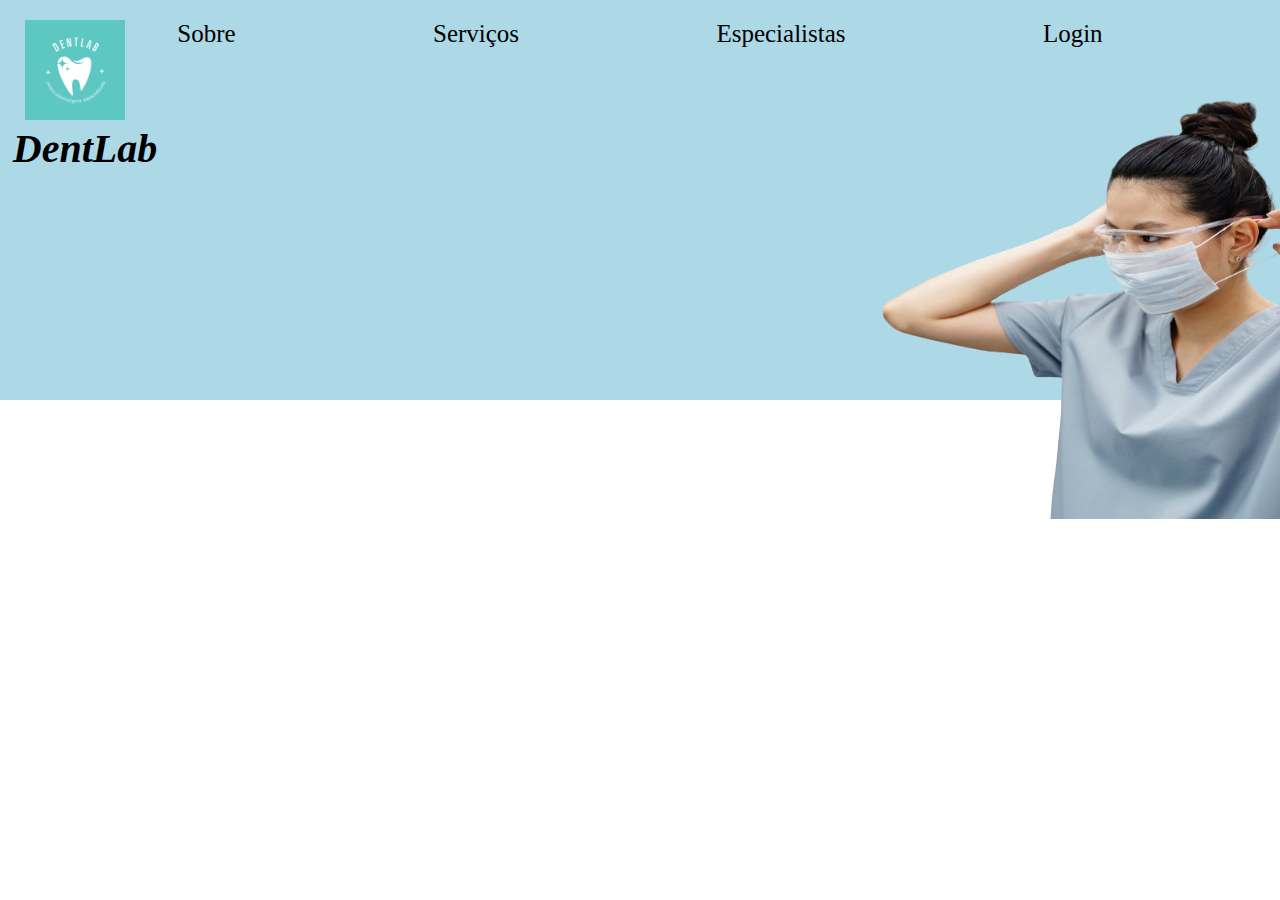
==== index.html @ ee5708bd "Add files via upload" ====
<!DOCTYPE html>
<html lang="pt-br">

<head>
    <meta charset="UTF-8">
    <meta name="viewport" content="width=device-width, initial-scale=1.0">
    <title>Home</title>
    <link rel="stylesheet" href="index.css">
</head>

<body>

    <div class="topoPagina">
        <!--Div cor azul do topo da página-->
    </div>

    <nav>
        <div class="menuSup">
            <a href="Sobre.html">Sobre</a>
            <a href="Serviços.html">Serviços</a>
            <a href="Especialistas.html">Especialistas</a>
            <a href="Login.html">Login</a>
        </div>
    </nav>

        <div class="logo">
            <a href="index.html"><img src="Logo dentista verde.png"
                    alt="logo da clinica com desenho de um dente e um texto escrito o nome da clínica"></a>
        </div>

        <h1>DentLab</h1>

        <div class="imgCapa">
            <img src="dentista.png" alt="Foto de dentista">

        </div>



</body>

</html>
---- index.css ----
body {
    padding: 0;
    margin: 0;
}

.topoPagina {
    width: 100%;
    height: 400px;
    background-color: lightblue;
    display: flex;
    margin-top: 0%;
}

.logo {
    display: flex;
    width: 10px;
    height: 100px;
    align-items: right;
    text-align: right;
    margin-left: 25px;
    margin-top: -50px;
}

h1 {
    text-align: left;
    margin-top: 5px;
    margin-left: 1%;
    display: flex;
    font-style: italic;
    font-size: 40px;
}

a {
    text-decoration: none;
    font-style: dramaturg;
    font-size: 25px;
    color: black;
    font-style: normal;
    display: flex;
    cursor: pointer;        
}

a:hover {
    color: blueviolet;
    font-size: 26px;
}

.menuSup{
    text-align: justify;
    justify-content: space-evenly;
    margin-top: -380px;
    width: 100%;
    height: 50px;
    display: flex;
    gap: 20px;
    margin-right: 50px;
}

.imgCapa{
    max-width: 400px;
    max-height: 500px;
    margin-left: 69%;
    display: flex;
    margin-top: -180px;
    
}
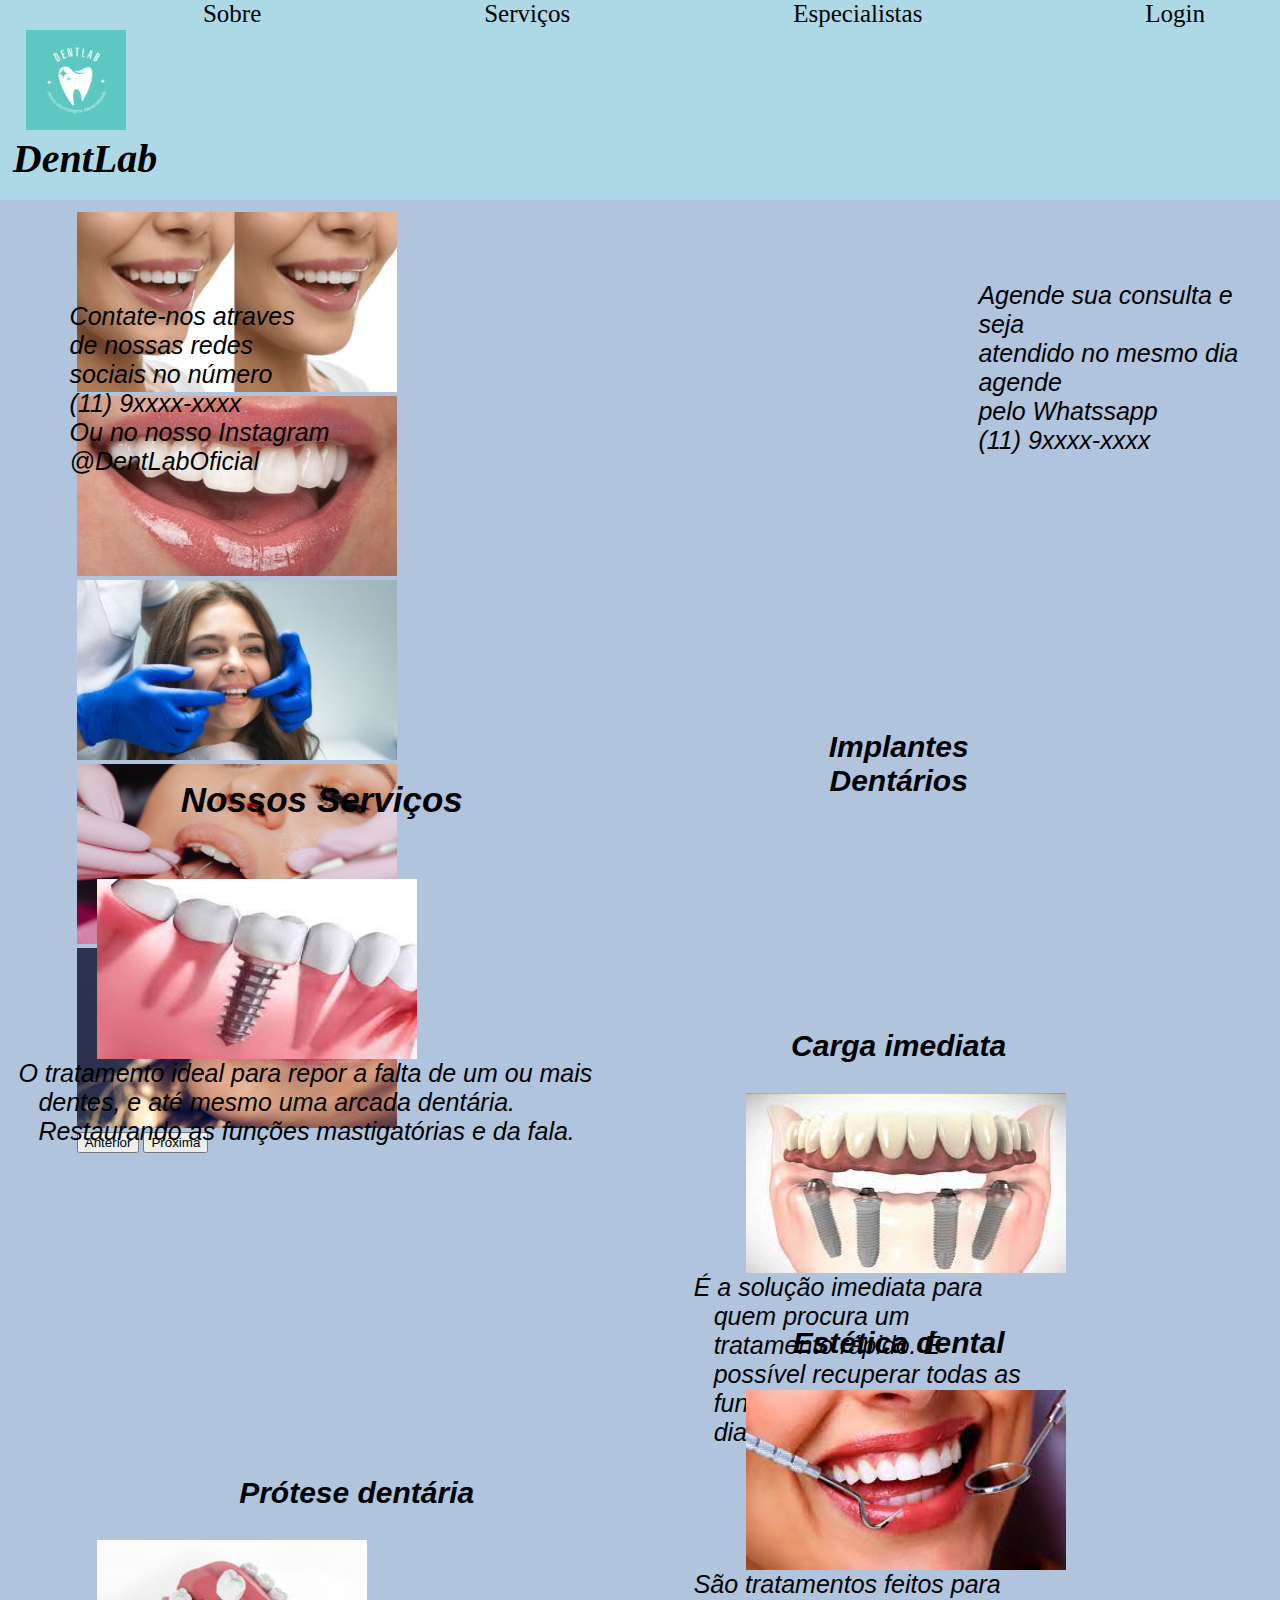
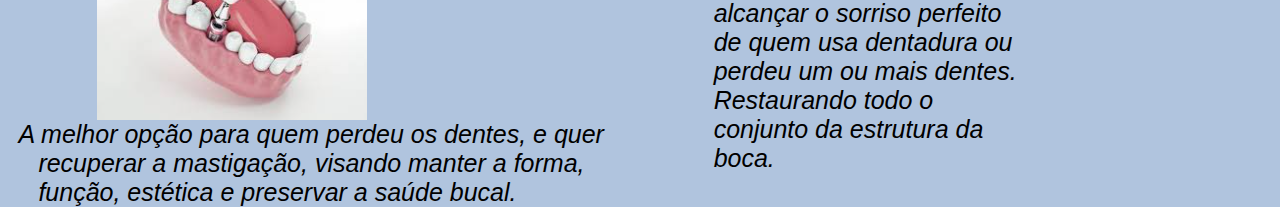
==== commit aae61888: "Rev_1" ====
--- a/index.html
+++ b/index.html
@@ -5,10 +5,16 @@
     <meta charset="UTF-8">
     <meta name="viewport" content="width=device-width, initial-scale=1.0">
     <title>Home</title>
+    <link href="https://cdn.jsdelivr.net/npm/bootstrap@5.3.2/dist/css/bootstrap.min.css" rel="stylesheet"
+        integrity="sha384-T3c6CoIi6uLrA9TneNEoa7RxnatzjcDSCmG1MXxSR1GAsXEV/Dwwykc2MPK8M2HN" crossorigin="anonymous">
+    <meta name="viewport" content="width=device-width, initial-scale=1">
     <link rel="stylesheet" href="index.css">
 </head>
 
 <body>
+    <script src="https://cdn.jsdelivr.net/npm/bootstrap@5.3.2/dist/js/bootstrap.bundle.min.js"
+        integrity="sha384-C6RzsynM9kWDrMNeT87bh95OGNyZPhcTNXj1NW7RuBCsyN/o0jlpcV8Qyq46cDfL"
+        crossorigin="anonymous"></script>
 
     <div class="topoPagina">
         <!--Div cor azul do topo da página-->
@@ -16,24 +22,112 @@
 
     <nav>
         <div class="menuSup">
-            <a href="Sobre.html">Sobre</a>
-            <a href="Serviços.html">Serviços</a>
-            <a href="Especialistas.html">Especialistas</a>
-            <a href="Login.html">Login</a>
+            <a href="paginaEmConstrucao.html">Sobre</a>
+            <a href="paginaEmConstrucao.html">Serviços</a>
+            <a href="paginaEmConstrucao.html">Especialistas</a>
+            <a href="paginaEmConstrucao.html">Login</a>
         </div>
     </nav>
 
-        <div class="logo">
-            <a href="index.html"><img src="Logo dentista verde.png"
-                    alt="logo da clinica com desenho de um dente e um texto escrito o nome da clínica"></a>
+    <div class="logo">
+        <a href="index.html"><img src="Logo dentista verde.png"
+                alt="logo da clinica com desenho de um dente e um texto escrito o nome da clínica"></a>
+    </div>
+
+    <h1>DentLab</h1>
+
+    <section class="container">
+        <div id="carouselExampleAutoplaying" class="carousel slide" data-bs-ride="carousel">
+            <div class="carousel-inner">
+                <div class="carousel-item active">
+                    <img src="slide1.jpg" class="d-block w-100" alt="slide 1">
+                </div>
+                <div class="carousel-item">
+                    <img src="slide2.jpg" class="d-block w-100" alt="slide 2">
+                </div>
+                <div class="carousel-item">
+                    <img src="slide3.jpg" class="d-block w-100" alt="slide 3">
+                </div>
+                <div class="carousel-item">
+                    <img src="slide4.jpg" class="d-block w-100" alt="slide 4">
+                </div>
+                <div class="carousel-item">
+                    <img src="slide5.jpg" class="d-block w-100" alt="slide 5">
+                </div>
+            </div>
+            <button class="carousel-control-prev" type="button" data-bs-target="#carouselExampleAutoplaying"
+                data-bs-slide="prev">
+                <span class="carousel-control-prev-icon" aria-hidden="true"></span>
+                <span class="visually-hidden">Anterior</span>
+            </button>
+            <button class="carousel-control-next" type="button" data-bs-target="#carouselExampleAutoplaying"
+                data-bs-slide="next">
+                <span class="carousel-control-next-icon" aria-hidden="true"></span>
+                <span class="visually-hidden">Próxima</span>
+            </button>
+        </div>
+    </section>
+
+    <div class="lateralEsquerda">
+        <p>Contate-nos atraves <br>
+            de nossas redes <br>
+            sociais no número <br>
+            (11) 9xxxx-xxxx<br>
+            Ou no nosso Instagram <br>
+            @DentLabOficial</p>
+    </div>
+
+    <div class="lateralDireita">
+        <p>Agende sua consulta e seja <br>atendido no mesmo dia agende <br> pelo Whatssapp <br> (11) 9xxxx-xxxx</p><br>
+
+    </div>
+
+    <div class="gradeServicos">
+
+        <div class="topo"><h2> Nossos Serviços</h2></div>
+        
+
+        <div id="img1">
+            <h3>Implantes Dentários</h3>
         </div>
 
-        <h1>DentLab</h1>
+        <div class="imgImplantes">
+            <a href="index.html"><img src="Implantes Dentários.jpg"
+                    alt="logo da clinica com desenho de um dente e um texto escrito o nome da clínica"></a>
+            <p>O tratamento ideal para repor a falta de um ou mais dentes,
+                e até mesmo uma arcada dentária.
+                Restaurando as funções mastigatórias e da fala.</p>
+        </div>
 
-        <div class="imgCapa">
-            <img src="dentista.png" alt="Foto de dentista">
+        <div id="img2">
+            <h3>Carga imediata</h3>
+            <a href="index.html"><img src="cargaImediata.jpg"
+                    alt="logo da clinica com desenho de um dente e um texto escrito o nome da clínica"></a>
+
+            <p>É a solução imediata para quem procura um tratamento rápido.
+                É possível recuperar todas as funções dentárias em até 7 dias.</p>
 
         </div>
+        <div id="img">
+            <h3>Prótese dentária</h3>
+            <a href="index.html"><img src="proteseDentária.jpg"
+                    alt="logo da clinica com desenho de um dente e um texto escrito o nome da clínica"></a>
+
+            <p>A melhor opção para quem perdeu os dentes, e quer recuperar a
+                mastigação, visando manter a forma, função, estética
+                e preservar a saúde bucal.</p>
+        </div>
+
+        <div id="img4">
+            <h3>Estética dental</h3>
+            <a href="index.html"><img src="estéticaDental.jpg"
+                    alt="logo da clinica com desenho de um dente e um texto escrito o nome da clínica"></a>
+
+            <p>São tratamentos feitos para alcançar o sorriso perfeito de quem usa
+                dentadura ou perdeu um ou mais dentes. Restaurando todo o conjunto
+                da estrutura da boca.</p>
+        </div>
+    </div>
 
 
 
--- a/index.css
+++ b/index.css
@@ -1,11 +1,12 @@
 body {
     padding: 0;
     margin: 0;
+    background-color: #B0C4DE;
 }
 
 .topoPagina {
     width: 100%;
-    height: 400px;
+    height:200px;
     background-color: lightblue;
     display: flex;
     margin-top: 0%;
@@ -18,7 +19,7 @@
     align-items: right;
     text-align: right;
     margin-left: 25px;
-    margin-top: -50px;
+    margin-top: -20px;
 }
 
 h1 {
@@ -28,6 +29,49 @@
     display: flex;
     font-style: italic;
     font-size: 40px;
+
+}
+
+
+h2{
+    font-size: 35px;
+    font-family: Arial, Helvetica, sans-serif;
+    font-style: italic;
+    color: black;
+    display: block;
+    margin-top: 100px;
+    text-align: center;
+    align-items: center;
+ 
+    gap: 50px;
+    margin-left: -20px;
+}
+
+
+h3{
+    font-size: 30px;
+    font-family: Arial, Helvetica, sans-serif;
+    font-style: italic;
+    color: black;
+    display: block;
+    margin-top: 300px;
+    text-align: center;
+    gap: 50px;
+    margin-left: 50px;
+}
+
+p{
+    font-size: 25px;
+    font-family: Arial, Helvetica, sans-serif;
+    font-style: italic;
+    color: black;
+    display: inline;
+    margin-top: 300px;
+    text-align: left;
+    align-items: left;
+    justify-content: left;
+    gap: 50px;
+    margin-left: -20px;
 }
 
 a {
@@ -37,7 +81,8 @@
     color: black;
     font-style: normal;
     display: flex;
-    cursor: pointer;        
+    cursor: pointer;
+    margin-left: 10%;
 }
 
 a:hover {
@@ -45,10 +90,10 @@
     font-size: 26px;
 }
 
-.menuSup{
+.menuSup {
     text-align: justify;
     justify-content: space-evenly;
-    margin-top: -380px;
+    margin-top: -200px;
     width: 100%;
     height: 50px;
     display: flex;
@@ -56,11 +101,115 @@
     margin-right: 50px;
 }
 
-.imgCapa{
-    max-width: 400px;
-    max-height: 500px;
-    margin-left: 69%;
-    display: flex;
-    margin-top: -180px;
-    
+#carouselExampleAutoplaying {
+
+    margin-left: 10%;
+    margin-right: 10%;
+    justify-content: space-evenly;
+    margin-top: 30px;
+    carousel-control-color: white;
+    carousel-control-width: 15%;
+    carousel-control-opacity: .9;
+    carousel-control-hover-opacity: .9;
+    carousel-control-transition: opacity .15s ease;
+
+    carousel-indicator-width: 30px;
+    carousel-indicator-height: 3px;
+    carousel-indicator-hit-area-height: 10px;
+    carousel-indicator-spacer: 3px;
+    carousel-indicator-opacity: .5;
+    carousel-indicator-active-bg: white;
+    carousel-indicator-active-opacity: 1;
+    carousel-indicator-transition: opacity .6s ease;
+
+    carousel-caption-width: 70%;
+    carousel-caption-color: white;
+    carousel-caption-padding-y: 1.25rem;
+    carousel-caption-spacer: 1.25rem;
+
+    carousel-control-icon-width: 2rem;
+
+    carousel-control-prev-icon-bg: url("data:image/svg+xml,<svg xmlns='http://www.w3.org/2000/svg' viewBox='0 0 16 16' fill='#{$carousel-control-color}'><path d='M11.354 1.646a.5.5 0 0 1 0 .708L5.707 8l5.647 5.646a.5.5 0 0 1-.708.708l-6-6a.5.5 0 0 1 0-.708l6-6a.5.5 0 0 1 .708 0z'/></svg>");
+    carousel-control-next-icon-bg: url("data:image/svg+xml,<svg xmlns='http://www.w3.org/2000/svg' viewBox='0 0 16 16' fill='#{$carousel-control-color}'><path d='M4.646 1.646a.5.5 0 0 1 .708 0l6 6a.5.5 0 0 1 0 .708l-6 6a.5.5 0 0 1-.708-.708L10.293 8 4.646 2.354a.5.5 0 0 1 0-.708z'/></svg>");
+
+    carousel-transition-duration: .6s;
+    carousel-transition: transform carousel-transition-duration ease-in-out; ////// Define transform transition first if using multiple transitions (e.g., `transform 2s ease, opacity .5s ease-out`)
+}
+
+.container{
+    width: 60%;
+    height: 10px; 
+}
+
+
+.lateralEsquerda{       
+    font-style: arial;
+    font-size: 25px;
+    color: white;
+    font-style: italic;
+    display: flex;
+    cursor: pointer;
+    margin-left: 7%;
+    margin-top: -220px;
+}
+
+.lateralDireita{
+font-style: arial;
+font-size: 25px;
+color: white;
+font-style: italic;
+display: flex;
+cursor: pointer;
+margin-left: 78%;
+margin-top: -520px;
+}
+
+.gradeServicos{  
+    color: lightblue;
+    display: grid;
+    grid-template-columns: 1fr 1fr;
+    gap: 30px;
+    margin-left: 3%;
+    margin-right: 3%;
+    justify-content: space-between;
+    margin-top: 200px;
+}
+
+#img1{
+    height: 180px;
+    width: 320px;
+    color: black;
+    margin-left: 10%;
+    margin-top: -250px;
+    display: block;
+}
+#img2{
+    height: 180px;
+    width: 320px;
+    color: black;
+    margin-left: 10%;
+    margin-top: -150px;
+    display: block;
+}
+#img3{
+    height: 180px;
+    width: 320px;
+    color: black;
+    margin-left: 10%;
+    margin-top: -150px;
+    display: block;
+}
+
+#img4{
+    height: 180px;
+    width: 320px;
+    color: black;
+    margin-left: 10%;
+    margin-top: -150px;
+    display: block;
+}
+
+.topo{
+    justify-content: space-evenly;
+    display: block;
 }